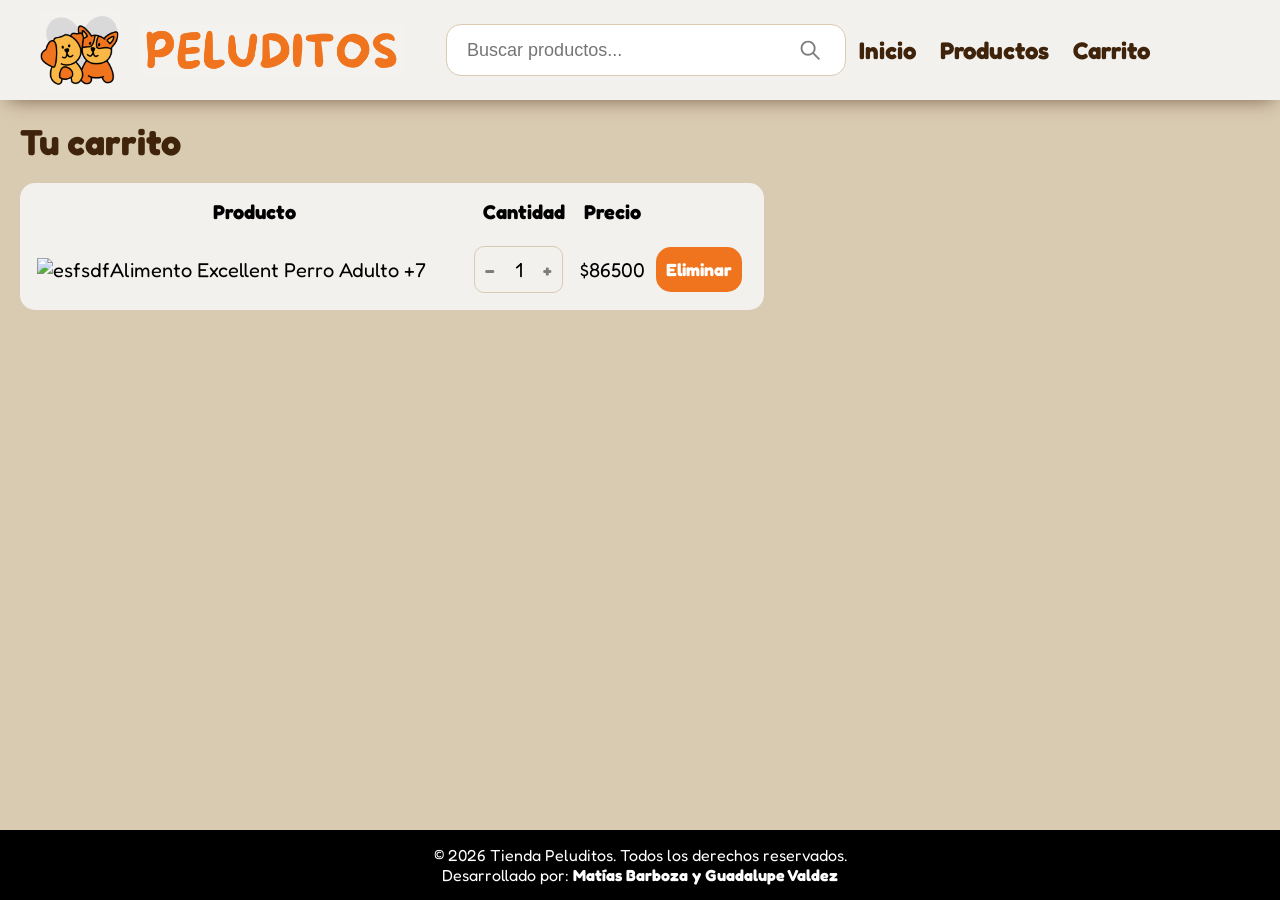
==== frontend/views/carrito.html @ 120d07a4 "Copio archivos del repositorio inicial" ====
<!DOCTYPE html>
<html lang="es">

<head>
    <meta charset="UTF-8">
    <meta name="viewport" content="width=device-width, initial-scale=1.0">
    <link href="https://fonts.googleapis.com/css2?family=Fredoka:wght@400;600&display=swap" rel="stylesheet">
    <title>Peluditos Pet Shop</title>
    <link rel="apple-touch-icon" sizes="180x180" href="../assets/favicon_io/apple-touch-icon.png">
    <link rel="icon" type="image/png" sizes="32x32" href="../assets/favicon_io/favicon-32x32.png">
    <link rel="icon" type="image/png" sizes="16x16" href="../assets/favicon_io/favicon-16x16.png">
    <link rel="manifest" href="/site.webmanifest">
    <link rel="stylesheet" href="../css/styles.css">
</head>

<body>

    <!----Header---->
    <div id="header-container">
        <header id="header">
            <div class="header-content">
                <div class="header-logo">
                    <img class="img-logo" src="../assets/img/logo.png" alt="logo" height="80px">
                    <img class="img-logo" src="../assets/img/texto-peluditos.png" alt="texto-peluditos" height="50px">
                    <div class="name-container">
                        <h3 id="saludo"></h3>
                    </div>
                </div>
                <div class="search-bar">
                    <input type="text" id="busqueda" placeholder="Buscar productos...">
                    <button class="search-btn"><span>
                            <svg height="30px" width="30px" viewBox="0 0 24.00 24.00" fill="none"
                                xmlns="http://www.w3.org/2000/svg" stroke="#000000"
                                stroke-width="0.00024000000000000003">
                                <path fill-rule="evenodd" clip-rule="evenodd" d="M15 10.5C15 12.9853 12.9853 15 10.5 15C8.01472 15 6 12.9853 6 10.5C6 
                                8.01472 8.01472 6 10.5 6C12.9853 6 15 8.01472 15 10.5ZM14.1793 15.2399C13.1632 
                                16.0297 11.8865 16.5 10.5 16.5C7.18629 16.5 4.5 13.8137 4.5 10.5C4.5 7.18629 
                                7.18629 4.5 10.5 4.5C13.8137 4.5 16.5 7.18629 16.5 10.5C16.5 11.8865 16.0297 
                                13.1632 15.2399 14.1792L20.0304 18.9697L18.9697 20.0303L14.1793 15.2399Z"
                                    fill="#7d7d7d">
                                </path>
                            </svg>
                        </span></button>
                </div>
                <nav class="header-nav">
                    <a class="nav-btn" href="../views/index.html">Inicio</a>
                    <a class="nav-btn" href="../views/productos.html">Productos</a>
                    <a class="nav-btn" href="../views/carrito.html">Carrito</a>
                </nav>
            </div>
        </header>
    </div>
    <!----Main---->
    <main>
        <section class="cart">

            <h2>Tu carrito</h2>

            <table class="cart-table">

                <thead>
                    <tr>
                        <th>Producto</th>
                        <th>Cantidad</th>
                        <th>Precio</th>
                        <th></th>
                    </tr>
                </thead>

                <tbody>

                    <tr class="cart-item">
                        <!-- PRODUCTO -->
                        <td class="td-product">
                            <div class="cart-product-info">
                                <img src="img/producto1.png" alt="esfsdf">
                                <p>Alimento Excellent Perro Adulto +7</p>
                            </div>
                        </td>

                        <!-- CANTIDAD -->
                        <td class="td-quantity">
                            <div class="quantity-container" id="cart-qty">
                                <button class="btn btn-minus">−</button>
                                <span class="quantity">1</span>
                                <button class="btn btn-plus">+</button>
                            </div>
                        </td>

                        <!-- PRECIO -->
                        <td class="td-price">
                            <div class="price-container">$86500</div>
                        </td>

                        <!-- ELIMINAR -->
                        <td>
                            <button class="btn btn-primary delete">Eliminar</button>
                        </td>

                    </tr>

                </tbody>

            </table>

        </section>
    </main>
    <!----Footer---->
    <footer>
        <div class="footer-container">
            <p>&copy; 2026 Tienda Peluditos. Todos los derechos reservados.</p>
            <p> Desarrollado por: <strong>Matías Barboza y Guadalupe Valdez</strong></p>
        </div>
    </footer>

    <script src="../js/app.js"></script>

</html>
---- frontend/css/styles.css ----
/* =========================
VARIABLES
========================= */
:root {
  --color-bg: #D9CAB2;
  --color-bg-light: #F3F1EE;
  --color-primary: #F0741E;
  --color-primary-dark: #d65f12;
  --color-secondary: #FBB847;
  --color-brown: #3F230B;
  --color-black: #000000;
  --color-white: #ffffff;
  --color-gray: #333;
  --color-light-gray: #7d7d7d;
}

/* =========================
RESET
========================= */
* {
  margin: 0;
  padding: 0;
  box-sizing: border-box;
}

html, body {
  height: 100%;
}

body {
  font-family: 'Fredoka', sans-serif;
  background-color: var(--color-bg);
  display: flex;
  flex-direction: column;
}

main {
  flex: 1;
  display: block; 
}

button{
  font-family: 'Fredoka', sans-serif;
  font-weight: 500;
}

span {
  display: flex;
  justify-content: center;
  align-items: center;
}

.main-center {
  display: flex;
  align-items: center;
  justify-content: center;
}

/* Clase creada para ocultar los overlay */
.hidden {
  display: none !important;
}


/* =========================
BOTONES
========================= */
.btn {
  background-color: transparent;
  font-family: 'Fredoka', sans-serif;
  font-weight: 700;
  padding: 10px;
  border-radius: 15px;
  border: none;
  cursor: pointer;
  min-height: 45px;
  font-size: 1.1rem;
  color: var(--color-white);
}

.btn-primary {
  background-color: var(--color-primary);
  color: var(--color-white);
}

.btn-primary:hover {
  background-color: var(--color-primary-dark);
}

.btn-ghost {
  background-color: rgba(255, 255, 255, 0.25);
  color: var(--color-brown);
  font-size: 1.5rem;
}

.btn-ghost:hover {
  background-color: rgba(255, 255, 255, 0.5);
}
/* =========================
HEADER
========================= */
#header {
  position: sticky;
  background-color: var(--color-bg-light);
  padding: 10px 20px;
  box-shadow: 1px 6px 19px -8px rgba(63,35,11,0.75);
  -webkit-box-shadow: 1px 6px 19px -8px rgba(63,35,11,0.75);
  -moz-box-shadow: 1px 6px 19px -8px rgba(63,35,11,0.75);
}

.header-content {
  display: flex;
  align-items: center;
  justify-content: space-between;
  margin-right: 100px;
}

.header-logo {
  display: flex;
  align-items: center;
  gap: 20px;
  padding-left: 20px;
}

.header-nav a {
  color: var(--color-brown);
  margin: 0 10px;
  text-decoration: none;
  font-size: 1.5rem;
  font-weight: 700;
  transition: 0.2s;
}

.header-nav a:hover {
  color: var(--color-primary);
}

.nav-btn {
  align-items: center;
}

/* =========================
SEARCH BAR
========================= */
.search-bar {
  display: flex;
  align-items: center;
  justify-content: space-between;
  padding: 10px 20px 10px 20px;
  min-width: 400px;
  min-height: 40px;
  background-color: var(--color-white);
  border-radius: 15px;
  border: 0.25px solid var(--color-bg);
}
.search-bar:hover {
  border-color: var(--color-brown);
}
.search-btn {
  display: flex;
  justify-content: center;
  align-items: center;
  border: none;
  background: transparent;
  cursor: pointer;
}

input[type="text"] {
  border: none;
  font-size: 18px;
  background: transparent;
}

input:focus {
  outline: none;
}

/* =========================
SALUDO
========================= */
#saludo {
  font-weight: bold;
  color: var(--color-primary);
  padding-left: 20px;
}

.name-container {
  align-items: end;
}

/* =========================
HERO
========================= */
.hero-container {
  display: flex;
  justify-content: space-around;
  align-items: center;
  width: 100%;
}

.hero-container-left {
  max-width: 500px;
}

.hero-container-left h1 {
  color: var(--color-brown);
  font-size: 3.5rem;
}

.hero-container-left p {
  margin: 20px 0;
  font-size: 1.25rem;
}

#ver-productos-btn {
  background-color: var(--color-primary);
  color: var(--color-white);
  border: none;
  padding: 12px 20px;
  border-radius: 25px;
  cursor: pointer;
  font-weight: bold;
  font-size: 1.25rem;
  transition: 0.3s;
  min-height: 60px;
  letter-spacing: 1px;
}

#ver-productos-btn:hover {
  background-color: var(--color-primary-dark);
}

.hero-container-right {
  font-size: 200px;
  display: flex;
  justify-content: center;
  align-items: center;
}

.fingerprint {
  font-size: 150px;
  padding: 50px;
  background-color: #ccc;
  border: 10px dotted var(--color-brown);
  border-radius: 50%;
}

/* =========================
MODAL
========================= */
#modal-bienvenida {
  position: fixed;
  flex-wrap: wrap;
  display: flex;
  justify-content: center;
  align-items: center;
  flex-direction: column;
  top: 50%;
  left: 50%;
  transform: translate(-50%, -50%);
  background: var(--color-bg-light);
  padding: 30px;
  border-radius: 20px;
  text-align: center;
  box-shadow: 0 5px 20px rgba(0,0,0,0.2);
  width: 1000px;
  max-width: 90%;
}

#modal-bienvenida input {
  width: 100%;
  margin: 10px 0;
  padding: 10px;
  border-radius: 10px;
  border: 1px solid #ccc;
  min-height: 45px;
}

#modal-bienvenida button {
  width: 50%;
  background-color: var(--color-primary);
  color: var(--color-white);
  border: none;
  padding: 10px;
  font-size: 1.1rem;
  border-radius: 15px;
  cursor: pointer;
  min-height: 45px;
}

#modal-bienvenida button:hover {
  background-color: var(--color-primary-dark);
}

.logo-vertical {
  max-width: 100%;
  display: flex;
  justify-content: center;
  align-items: center;
  margin-bottom: 20px
}

.img-logo-modal {
  min-height: 200px;
}

#modal-bienvenida h2 {
  font-size: 2.75rem;
  margin-bottom: 20px;
}

#modal-bienvenida p {
  font-size: 1.5rem;
  margin-bottom: 10px;
}

#overlay {
  position: fixed;
  top: 0;
  left: 0;
  width: 100%;
  height: 100%;
  background: rgba(0, 0, 0, 0.75); 
  z-index: 999;
}

/* =========================
PRODUCTOS
========================= */
.products-grid {
  display: grid;
  grid-template-columns: repeat(5, 1fr);
  gap: 20px;
  width: 60%;
}
.products-header {
  color: var(--color-brown);
  display: flex;
  flex-direction: column;
  width: 100vw;
  padding:20px;
  font-size: 1.5rem;
}

#btn-abrir-filtros {
  margin-left: 60%;
}
.products-header h2 {
  margin-bottom: 20px
}

.products-container {
  display: flex;
  flex-direction: column;
  align-items: center;
  justify-content: center;
  height: auto;
}

.filters-nav {
  display: flex;
  font-size: 2rem;
  gap: 10px;
}


.product-card {
  display: flex;
  flex-direction: column;
  justify-content: space-between;
  background: var(--color-white);
  border-radius: 20px;
  padding: 15px;
  width: 100%;
  text-align: center;
  box-shadow: 0 4px 10px rgba(0,0,0,0.1);
  transition: 0.3s;
}

.product-actions {
  display: flex;
  justify-content: center;
  gap: 5px;
}

.quantity-container {
  display: flex;
  justify-content: center;
  align-items: center;
  border: 0.5px solid var(--color-bg);
  border-radius: 10px;
  gap: 10px;
  width: fit-content;
}
.quantity-container:hover {
  border-color: var(--color-brown);
}

.btn-minus, .btn-plus{
  color: var(--color-light-gray);
}
/*Overlay de filtros y form de filtros*/


/* Overlay */
#filters-overlay {
  position: fixed;
  top: 0;
  left: 0;
  width: 100vw;
  height: 100vh;
  background-color: rgba(0, 0, 0, 0.75); 
  z-index: 998; 
}

/* Modal de filtros */
.filters-form {
  position: fixed;
  top: 50%;
  left: 50%;
  transform: translate(-50%, -50%); 
  background-color: var(--color-white, #ffffff);
  padding: 30px;
  border-radius: 20px;
  box-shadow: 0 10px 25px rgba(0,0,0,0.2);
  z-index: 999; 
  width: 90%;
  max-width: 400px;
  
  display: flex;
  flex-direction: column;
  gap: 15px; 
}

.filters-form fieldset {
  border: 1px solid var(--color-light-gray, #ccc);
  border-radius: 10px;
  padding: 10px;
  display: flex;
  flex-direction: column;
  gap: 8px;
}

/* =========================
CARRITO
========================= */
.cart {
  padding: 20px
}

th {
  padding-bottom: 20px;
}

.cart h2{
  color: var(--color-brown);
  margin-bottom: 20px;
  font-size: 2.25rem;
}

.cart-table {
  padding: 15px;
  background-color: var(--color-bg-light);
  width: 60%;
  border-radius: 15px;
  font-size: 1.25rem;
  text-align: center;
  vertical-align: middle;
}

.td-quantity {
  text-align: center;
}

.cart-product-info {
  display: flex;
  flex-direction: row;

}

/* =========================
FOOTER
========================= */
footer {
  background-color: var(--color-black);
  text-align: center;
  padding: 15px;
  margin-top: 40px;
}

.footer-container{
  color: var(--color-white);
}
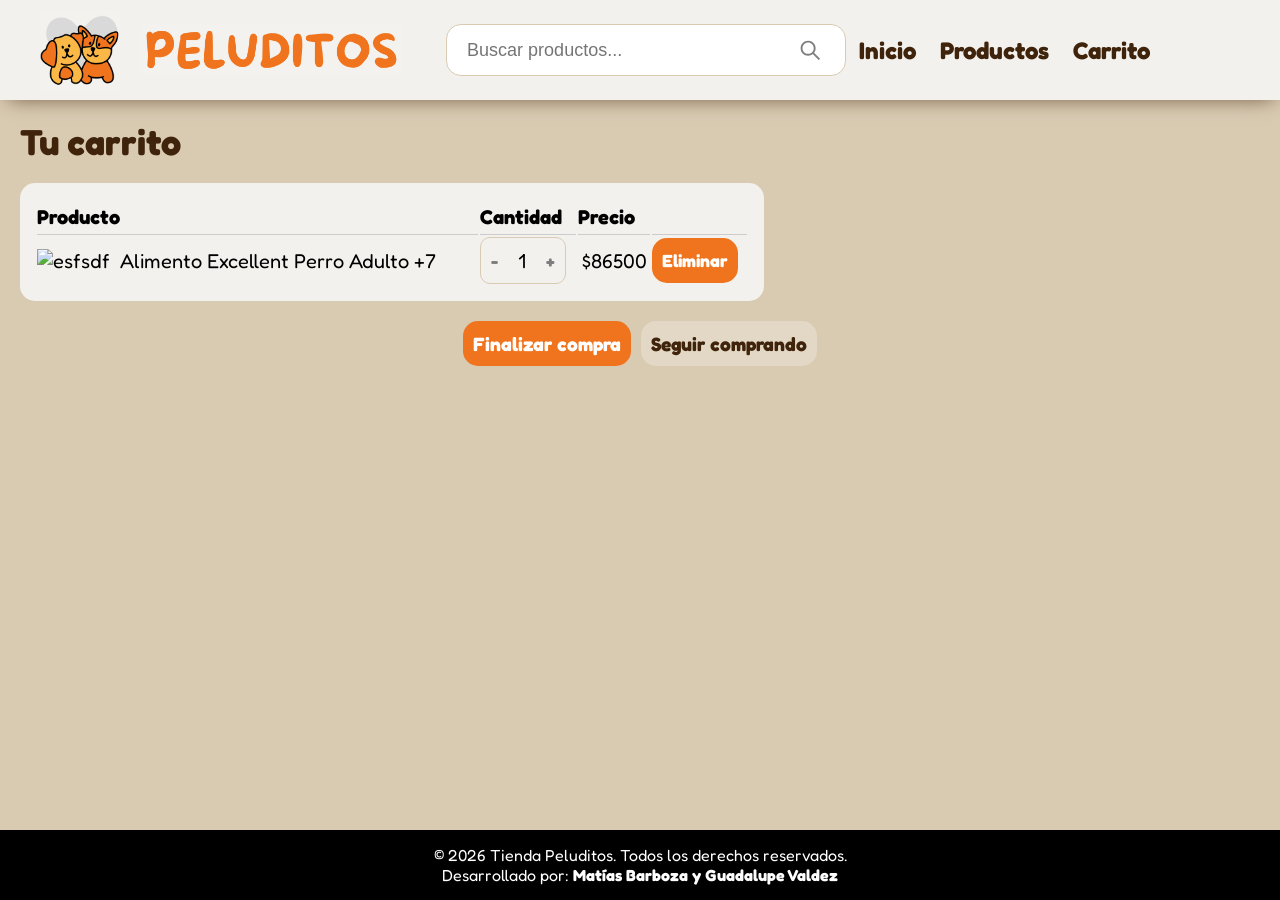
==== commit 732f4083: "Agrego vista ticket y refactorizo CSS" ====
--- a/frontend/views/carrito.html
+++ b/frontend/views/carrito.html
@@ -81,7 +81,7 @@
                         <!-- CANTIDAD -->
                         <td class="td-quantity">
                             <div class="quantity-container" id="cart-qty">
-                                <button class="btn btn-minus">−</button>
+                                <button class="btn btn-minus">-</button>
                                 <span class="quantity">1</span>
                                 <button class="btn btn-plus">+</button>
                             </div>
@@ -94,7 +94,7 @@
 
                         <!-- ELIMINAR -->
                         <td>
-                            <button class="btn btn-primary delete">Eliminar</button>
+                            <button class="btn btn-primary td-delete">Eliminar</button>
                         </td>
 
                     </tr>
@@ -102,7 +102,14 @@
                 </tbody>
 
             </table>
-
+            <div class="btn-fin-container">
+                <button class="btn btn-primary btn-fin">
+                    Finalizar compra
+                </button>
+                <button class="btn btn-ghost btn-continue">
+                    Seguir comprando
+                </button>
+            </div>
         </section>
     </main>
     <!----Footer---->
--- a/frontend/css/styles.css
+++ b/frontend/css/styles.css
@@ -2,12 +2,12 @@
 VARIABLES
 ========================= */
 :root {
-  --color-bg: #D9CAB2;
-  --color-bg-light: #F3F1EE;
-  --color-primary: #F0741E;
+  --color-bg: #d9cab2;
+  --color-bg-light: #f3f1ee;
+  --color-primary: #f0741e;
   --color-primary-dark: #d65f12;
-  --color-secondary: #FBB847;
-  --color-brown: #3F230B;
+  --color-secondary: #fbb847;
+  --color-brown: #3f230b;
   --color-black: #000000;
   --color-white: #ffffff;
   --color-gray: #333;
@@ -23,12 +23,13 @@
   box-sizing: border-box;
 }
 
-html, body {
+html,
+body {
   height: 100%;
 }
 
 body {
-  font-family: 'Fredoka', sans-serif;
+  font-family: "Fredoka", sans-serif;
   background-color: var(--color-bg);
   display: flex;
   flex-direction: column;
@@ -36,11 +37,11 @@
 
 main {
   flex: 1;
-  display: block; 
-}
-
-button{
-  font-family: 'Fredoka', sans-serif;
+  display: block;
+}
+
+button {
+  font-family: "Fredoka", sans-serif;
   font-weight: 500;
 }
 
@@ -61,13 +62,12 @@
   display: none !important;
 }
 
-
 /* =========================
 BOTONES
 ========================= */
 .btn {
   background-color: transparent;
-  font-family: 'Fredoka', sans-serif;
+  font-family: "Fredoka", sans-serif;
   font-weight: 700;
   padding: 10px;
   border-radius: 15px;
@@ -103,9 +103,9 @@
   position: sticky;
   background-color: var(--color-bg-light);
   padding: 10px 20px;
-  box-shadow: 1px 6px 19px -8px rgba(63,35,11,0.75);
-  -webkit-box-shadow: 1px 6px 19px -8px rgba(63,35,11,0.75);
-  -moz-box-shadow: 1px 6px 19px -8px rgba(63,35,11,0.75);
+  box-shadow: 1px 6px 19px -8px rgba(63, 35, 11, 0.75);
+  -webkit-box-shadow: 1px 6px 19px -8px rgba(63, 35, 11, 0.75);
+  -moz-box-shadow: 1px 6px 19px -8px rgba(63, 35, 11, 0.75);
 }
 
 .header-content {
@@ -262,7 +262,7 @@
   padding: 30px;
   border-radius: 20px;
   text-align: center;
-  box-shadow: 0 5px 20px rgba(0,0,0,0.2);
+  box-shadow: 0 5px 20px rgba(0, 0, 0, 0.2);
   width: 1000px;
   max-width: 90%;
 }
@@ -297,7 +297,7 @@
   display: flex;
   justify-content: center;
   align-items: center;
-  margin-bottom: 20px
+  margin-bottom: 20px;
 }
 
 .img-logo-modal {
@@ -320,7 +320,7 @@
   left: 0;
   width: 100%;
   height: 100%;
-  background: rgba(0, 0, 0, 0.75); 
+  background: rgba(0, 0, 0, 0.75);
   z-index: 999;
 }
 
@@ -338,7 +338,7 @@
   display: flex;
   flex-direction: column;
   width: 100vw;
-  padding:20px;
+  padding: 20px;
   font-size: 1.5rem;
 }
 
@@ -346,7 +346,7 @@
   margin-left: 60%;
 }
 .products-header h2 {
-  margin-bottom: 20px
+  margin-bottom: 20px;
 }
 
 .products-container {
@@ -362,7 +362,6 @@
   font-size: 2rem;
   gap: 10px;
 }
-
 
 .product-card {
   display: flex;
@@ -373,7 +372,7 @@
   padding: 15px;
   width: 100%;
   text-align: center;
-  box-shadow: 0 4px 10px rgba(0,0,0,0.1);
+  box-shadow: 0 4px 10px rgba(0, 0, 0, 0.1);
   transition: 0.3s;
 }
 
@@ -396,11 +395,11 @@
   border-color: var(--color-brown);
 }
 
-.btn-minus, .btn-plus{
+.btn-minus,
+.btn-plus {
   color: var(--color-light-gray);
 }
 /*Overlay de filtros y form de filtros*/
-
 
 /* Overlay */
 #filters-overlay {
@@ -409,8 +408,8 @@
   left: 0;
   width: 100vw;
   height: 100vh;
-  background-color: rgba(0, 0, 0, 0.75); 
-  z-index: 998; 
+  background-color: rgba(0, 0, 0, 0.75);
+  z-index: 998;
 }
 
 /* Modal de filtros */
@@ -418,18 +417,18 @@
   position: fixed;
   top: 50%;
   left: 50%;
-  transform: translate(-50%, -50%); 
+  transform: translate(-50%, -50%);
   background-color: var(--color-white, #ffffff);
   padding: 30px;
   border-radius: 20px;
-  box-shadow: 0 10px 25px rgba(0,0,0,0.2);
-  z-index: 999; 
+  box-shadow: 0 10px 25px rgba(0, 0, 0, 0.2);
+  z-index: 999;
   width: 90%;
   max-width: 400px;
-  
-  display: flex;
-  flex-direction: column;
-  gap: 15px; 
+
+  display: flex;
+  flex-direction: column;
+  gap: 15px;
 }
 
 .filters-form fieldset {
@@ -445,14 +444,14 @@
 CARRITO
 ========================= */
 .cart {
-  padding: 20px
+  padding: 20px;
 }
 
 th {
   padding-bottom: 20px;
 }
 
-.cart h2{
+.cart h2 {
   color: var(--color-brown);
   margin-bottom: 20px;
   font-size: 2.25rem;
@@ -464,18 +463,106 @@
   width: 60%;
   border-radius: 15px;
   font-size: 1.25rem;
+  margin-bottom: 20px;
+}
+
+.td-quantity, .td-price, .td-delete{
   text-align: center;
   vertical-align: middle;
 }
 
-.td-quantity {
+.cart-product-info {
+  display: flex;
+  justify-content: left;
+  gap: 10px;
+}
+
+.btn-fin-container {
+  display: flex;
+  justify-content: center;
+  gap: 10px;
+}
+
+.btn-fin {
+  font-size: 1.2rem;
+}
+.btn-continue {
+  font-size: 1.2rem;
+}
+
+/* =========================
+TICKET
+========================= */
+
+.ticket-section {
+  width: 100%;
+  display: flex;
+  flex-direction: column;
+  justify-content: center;
+  gap: 40px;
+  align-items: center;
+  padding: 60px;
+}
+
+.ticket-section h2 {
+  color: var(--color-brown);
+  font-size: 2.5rem;
+}
+
+.ticket-container {
+  display: flex;
+  flex-direction: column;
+  background-color: var(--color-bg-light);
+  border-radius: 15px;
+  padding: 20px 40px 20px 40px;
+}
+
+.ticket-container h3{
   text-align: center;
-}
-
-.cart-product-info {
-  display: flex;
-  flex-direction: row;
-
+  font-size: 1.5rem;
+  color: var(--color-brown);
+  padding: 5px;
+  margin-bottom: 10px;
+}
+
+.ticket-btn-container {
+  display: flex;
+  justify-content: center;
+  gap: 10px;
+}
+
+.ticket-table thead, th {
+  border-bottom: 1px solid #ccc;
+  text-align: left;
+}
+.ticket-table td,th {
+  padding: 5px 5px 5px 0;
+}
+
+.ticket-table tr:nth-child(even) {
+  background-color: #f2f2f2;
+}
+.ticket-table {
+  list-style: none;
+  text-align: left;
+}
+
+.ticket-product {
+  display: flex;
+  justify-content: space-between;
+
+}
+
+.ticket-total {
+  display: flex;
+  justify-content: space-between;
+  margin-top: auto;
+}
+
+.divider {
+  height: 1px;
+  background-color: #ccc;
+  margin: 10px 0;
 }
 
 /* =========================
@@ -488,6 +575,6 @@
   margin-top: 40px;
 }
 
-.footer-container{
+.footer-container {
   color: var(--color-white);
 }
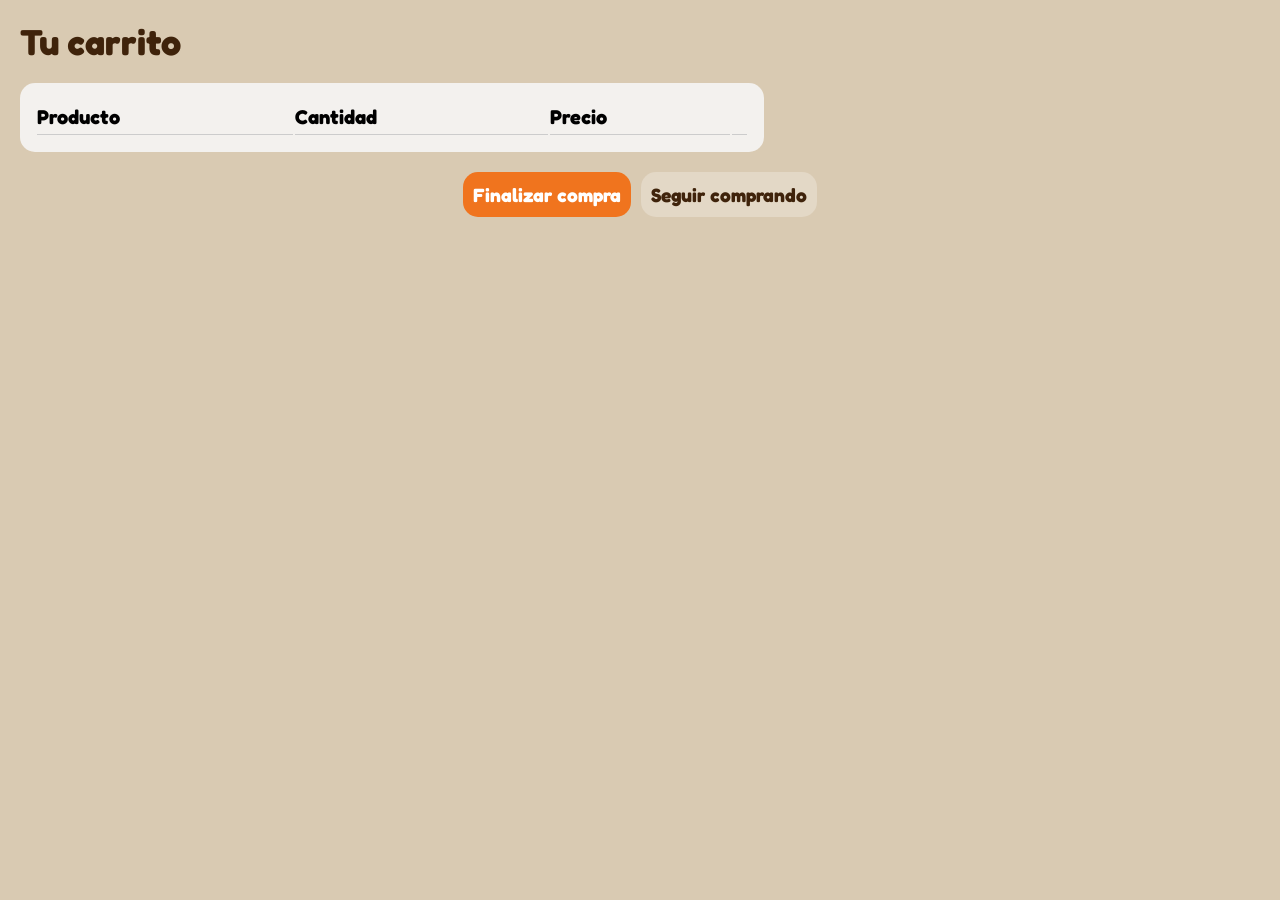
==== commit ef364389: "Refactorizacion HTML" ====
--- a/frontend/views/carrito.html
+++ b/frontend/views/carrito.html
@@ -9,47 +9,14 @@
     <link rel="apple-touch-icon" sizes="180x180" href="../assets/favicon_io/apple-touch-icon.png">
     <link rel="icon" type="image/png" sizes="32x32" href="../assets/favicon_io/favicon-32x32.png">
     <link rel="icon" type="image/png" sizes="16x16" href="../assets/favicon_io/favicon-16x16.png">
-    <link rel="manifest" href="/site.webmanifest">
+    <meta name="view-transition" content="same-origin">
     <link rel="stylesheet" href="../css/styles.css">
 </head>
 
 <body>
 
     <!----Header---->
-    <div id="header-container">
-        <header id="header">
-            <div class="header-content">
-                <div class="header-logo">
-                    <img class="img-logo" src="../assets/img/logo.png" alt="logo" height="80px">
-                    <img class="img-logo" src="../assets/img/texto-peluditos.png" alt="texto-peluditos" height="50px">
-                    <div class="name-container">
-                        <h3 id="saludo"></h3>
-                    </div>
-                </div>
-                <div class="search-bar">
-                    <input type="text" id="busqueda" placeholder="Buscar productos...">
-                    <button class="search-btn"><span>
-                            <svg height="30px" width="30px" viewBox="0 0 24.00 24.00" fill="none"
-                                xmlns="http://www.w3.org/2000/svg" stroke="#000000"
-                                stroke-width="0.00024000000000000003">
-                                <path fill-rule="evenodd" clip-rule="evenodd" d="M15 10.5C15 12.9853 12.9853 15 10.5 15C8.01472 15 6 12.9853 6 10.5C6 
-                                8.01472 8.01472 6 10.5 6C12.9853 6 15 8.01472 15 10.5ZM14.1793 15.2399C13.1632 
-                                16.0297 11.8865 16.5 10.5 16.5C7.18629 16.5 4.5 13.8137 4.5 10.5C4.5 7.18629 
-                                7.18629 4.5 10.5 4.5C13.8137 4.5 16.5 7.18629 16.5 10.5C16.5 11.8865 16.0297 
-                                13.1632 15.2399 14.1792L20.0304 18.9697L18.9697 20.0303L14.1793 15.2399Z"
-                                    fill="#7d7d7d">
-                                </path>
-                            </svg>
-                        </span></button>
-                </div>
-                <nav class="header-nav">
-                    <a class="nav-btn" href="../views/index.html">Inicio</a>
-                    <a class="nav-btn" href="../views/productos.html">Productos</a>
-                    <a class="nav-btn" href="../views/carrito.html">Carrito</a>
-                </nav>
-            </div>
-        </header>
-    </div>
+    <div id="header-container"></div>
     <!----Main---->
     <main>
         <section class="cart">
@@ -66,41 +33,9 @@
                         <th></th>
                     </tr>
                 </thead>
-
-                <tbody>
-
-                    <tr class="cart-item">
-                        <!-- PRODUCTO -->
-                        <td class="td-product">
-                            <div class="cart-product-info">
-                                <img src="img/producto1.png" alt="esfsdf">
-                                <p>Alimento Excellent Perro Adulto +7</p>
-                            </div>
-                        </td>
-
-                        <!-- CANTIDAD -->
-                        <td class="td-quantity">
-                            <div class="quantity-container" id="cart-qty">
-                                <button class="btn btn-minus">-</button>
-                                <span class="quantity">1</span>
-                                <button class="btn btn-plus">+</button>
-                            </div>
-                        </td>
-
-                        <!-- PRECIO -->
-                        <td class="td-price">
-                            <div class="price-container">$86500</div>
-                        </td>
-
-                        <!-- ELIMINAR -->
-                        <td>
-                            <button class="btn btn-primary td-delete">Eliminar</button>
-                        </td>
-
-                    </tr>
-
+                <tbody class="cart-items">
+                    <!-- Productos del carrito inyectados desde JavaScript -->
                 </tbody>
-
             </table>
             <div class="btn-fin-container">
                 <button class="btn btn-primary btn-fin">
@@ -113,13 +48,20 @@
         </section>
     </main>
     <!----Footer---->
-    <footer>
-        <div class="footer-container">
-            <p>&copy; 2026 Tienda Peluditos. Todos los derechos reservados.</p>
-            <p> Desarrollado por: <strong>Matías Barboza y Guadalupe Valdez</strong></p>
+    <div id="footer-container"></div>
+
+
+    <div id="modal-container" class="modal-overlay hidden">
+        <div class="modal-content">
+            <h3 id="modal-title">Atención</h3>
+            <p id="modal-message"></p>
+            <div class="modal-actions">
+                <button id="modal-btn-cancel" class="btn btn-secondary">Cancelar</button>
+                <button id="modal-btn-confirm" class="btn btn-primary">Aceptar</button>
+            </div>
         </div>
-    </footer>
-
-    <script src="../js/app.js"></script>
+    </div>
+    
+    <script type="module" src="../js/main.js"></script>
 
 </html>
--- a/frontend/css/styles.css
+++ b/frontend/css/styles.css
@@ -100,12 +100,17 @@
 HEADER
 ========================= */
 #header {
-  position: sticky;
   background-color: var(--color-bg-light);
   padding: 10px 20px;
   box-shadow: 1px 6px 19px -8px rgba(63, 35, 11, 0.75);
   -webkit-box-shadow: 1px 6px 19px -8px rgba(63, 35, 11, 0.75);
   -moz-box-shadow: 1px 6px 19px -8px rgba(63, 35, 11, 0.75);
+}
+
+#header-container {
+  position: sticky;
+  top: 0;
+  z-index: 1000;
 }
 
 .header-content {
@@ -314,7 +319,7 @@
   margin-bottom: 10px;
 }
 
-#overlay {
+#overlay-bienvenida {
   position: fixed;
   top: 0;
   left: 0;
@@ -371,9 +376,41 @@
   border-radius: 20px;
   padding: 15px;
   width: 100%;
+  min-height: 300px;
   text-align: center;
   box-shadow: 0 4px 10px rgba(0, 0, 0, 0.1);
   transition: 0.3s;
+}
+.product-card:hover {
+  box-shadow: 0 8px 20px rgba(0, 0, 0, 0.2);
+}
+.product-card img {
+  max-width: 100%;
+  max-height: 200px;
+  border-radius: 15px;
+}
+
+.product-info {
+  margin-top: auto;
+  text-align: start;
+  gap: 10px;
+}
+
+.product-prices {
+  display: flex;
+  flex-direction: column;
+  flex-wrap: wrap;
+  justify-content: center;
+  gap: 10px;
+  margin: 10px 0;
+}
+
+.product-prices p{
+  font-size: 1.25rem;
+}
+.product-prices span{
+  font-size: 1rem;
+  color: var(--color-light-gray);
 }
 
 .product-actions {
@@ -393,6 +430,14 @@
 }
 .quantity-container:hover {
   border-color: var(--color-brown);
+}
+
+.product-quantity {
+  width: 40px;
+  text-align: center;
+  border: none;
+  font-size: 1.25rem;
+  background-color: transparent;
 }
 
 .btn-minus,
@@ -440,6 +485,13 @@
   gap: 8px;
 }
 
+.no-products {
+  font-size: 1.5rem;
+  color: var(--color-light-gray);
+  text-align: center;
+  margin-top: 20px;
+}
+
 /* =========================
 CARRITO
 ========================= */
@@ -578,3 +630,4 @@
 .footer-container {
   color: var(--color-white);
 }
+
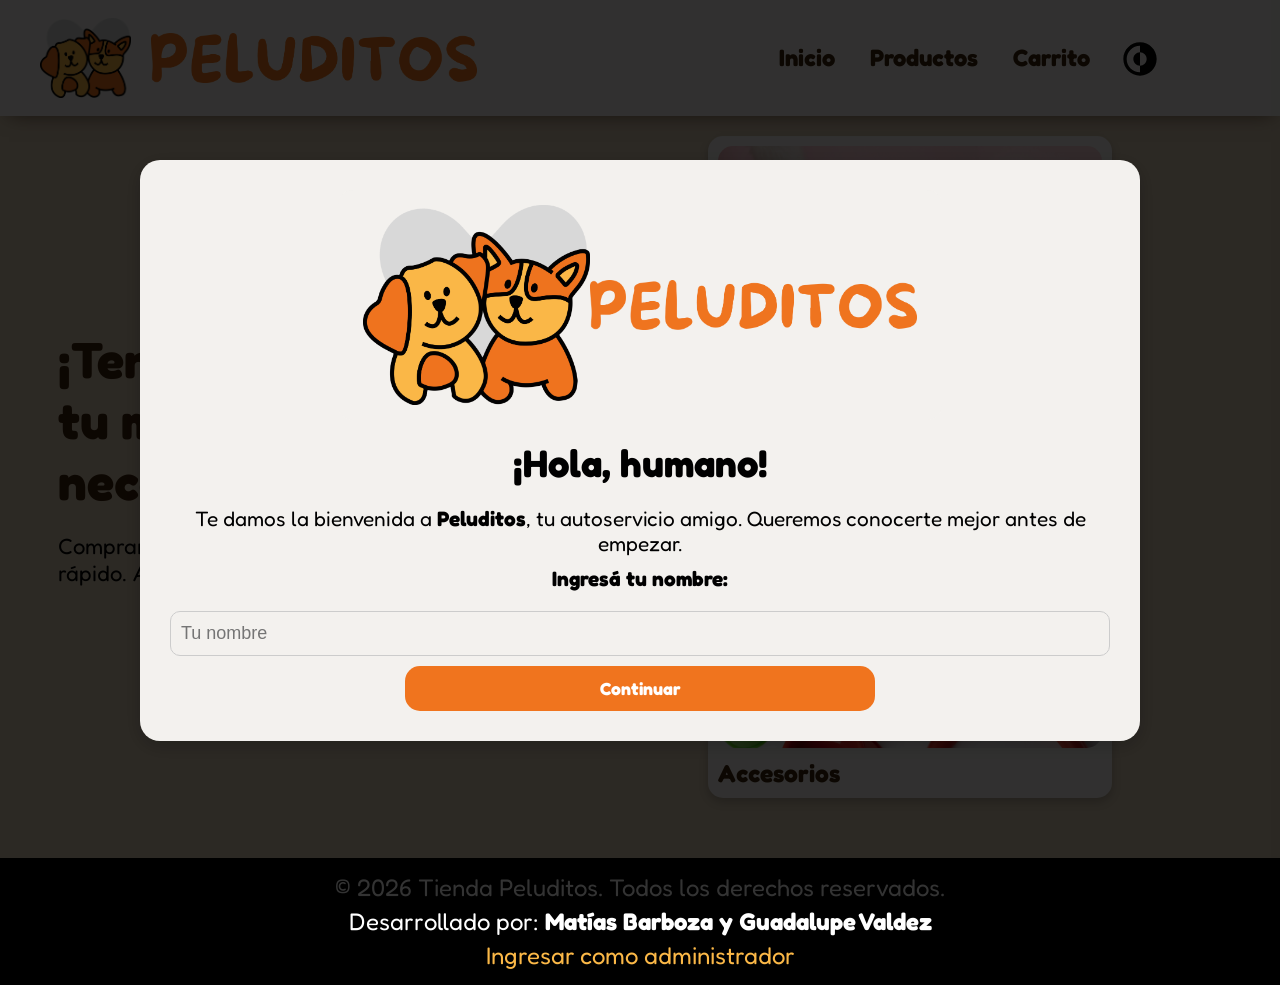
==== commit c9e64a9e: "Mejoras en estilos y responsividad; se actualizan iconos y se implementa validación de nombre de cli" ====
--- a/frontend/views/carrito.html
+++ b/frontend/views/carrito.html
@@ -21,16 +21,16 @@
     <main>
         <section class="cart">
 
-            <h2>Tu carrito</h2>
+            <h2 class="title-primary">Tu carrito</h2>
 
             <table class="cart-table">
 
                 <thead>
                     <tr>
-                        <th>Producto</th>
-                        <th>Cantidad</th>
-                        <th>Precio</th>
-                        <th></th>
+                        <th class="th-cart">Producto</th>
+                        <th class="th-cart">Cantidad</th>
+                        <th class="th-cart">Precio</th>
+                        <th class="th-cart"></th>
                     </tr>
                 </thead>
                 <tbody class="cart-items">
@@ -56,7 +56,7 @@
             <h3 id="modal-title">Atención</h3>
             <p id="modal-message"></p>
             <div class="modal-actions">
-                <button id="modal-btn-cancel" class="btn btn-secondary">Cancelar</button>
+                <button id="modal-btn-cancel" class="btn btn-ghost">Cancelar</button>
                 <button id="modal-btn-confirm" class="btn btn-primary">Aceptar</button>
             </div>
         </div>
--- a/frontend/css/styles.css
+++ b/frontend/css/styles.css
@@ -1,6 +1,6 @@
 /* =========================
-VARIABLES
-========================= */
+  VARIABLES
+   ========================= */
 :root {
   --color-bg: #d9cab2;
   --color-bg-light: #f3f1ee;
@@ -9,14 +9,18 @@
   --color-secondary: #fbb847;
   --color-brown: #3f230b;
   --color-black: #000000;
+  --color-title-primary: #3f230b;
+  --color-text-primary: #000000;
   --color-white: #ffffff;
   --color-gray: #333;
   --color-light-gray: #7d7d7d;
-}
-
-/* =========================
-RESET
-========================= */
+  --color-bg-input: #f3f1ee;
+  --color-text-btn-primary: #ffffff;
+}
+
+/* =========================
+  RESET
+   ========================= */
 * {
   margin: 0;
   padding: 0;
@@ -33,6 +37,9 @@
   background-color: var(--color-bg);
   display: flex;
   flex-direction: column;
+  transition:
+    background-color 0.3s ease,
+    color 0.1s ease;
 }
 
 main {
@@ -57,14 +64,23 @@
   justify-content: center;
 }
 
-/* Clase creada para ocultar los overlay */
+/* Clase creada para ocultar overlays / modales */
 .hidden {
   display: none !important;
 }
 
-/* =========================
-BOTONES
-========================= */
+.text-primary {
+  color: var(--color-text-primary);
+  font-size: clamp(1.05rem, 0.6vw + 0.9rem, 1.5rem);
+}
+
+@view-transition {
+  navigation: auto;
+}
+
+/* =========================
+  BOTONES
+   ========================= */
 .btn {
   background-color: transparent;
   font-family: "Fredoka", sans-serif;
@@ -75,12 +91,13 @@
   cursor: pointer;
   min-height: 45px;
   font-size: 1.1rem;
-  color: var(--color-white);
 }
 
 .btn-primary {
   background-color: var(--color-primary);
-  color: var(--color-white);
+  color: var(--color-text-btn-primary);
+  font-size: 1.5rem;
+  padding: 10px;
 }
 
 .btn-primary:hover {
@@ -90,18 +107,23 @@
 .btn-ghost {
   background-color: rgba(255, 255, 255, 0.25);
   color: var(--color-brown);
-  font-size: 1.5rem;
+  font-size: 2rem;
 }
 
 .btn-ghost:hover {
   background-color: rgba(255, 255, 255, 0.5);
 }
-/* =========================
-HEADER
-========================= */
+
+/* =========================
+  HEADER
+   ========================= */
 #header {
+  width: 100%;
   background-color: var(--color-bg-light);
   padding: 10px 20px;
+  display: flex;
+  justify-content: space-between;
+  align-items: center;
   box-shadow: 1px 6px 19px -8px rgba(63, 35, 11, 0.75);
   -webkit-box-shadow: 1px 6px 19px -8px rgba(63, 35, 11, 0.75);
   -moz-box-shadow: 1px 6px 19px -8px rgba(63, 35, 11, 0.75);
@@ -116,22 +138,27 @@
 .header-content {
   display: flex;
   align-items: center;
+  width: 100%;
   justify-content: space-between;
   margin-right: 100px;
+  flex-wrap: wrap;
+  gap: 10px;
 }
 
 .header-logo {
   display: flex;
   align-items: center;
   gap: 20px;
-  padding-left: 20px;
+  padding: 8px 20px;
+  border-radius: 15px;
+  background-color: var(--color-bg-light);
 }
 
 .header-nav a {
   color: var(--color-brown);
   margin: 0 10px;
   text-decoration: none;
-  font-size: 1.5rem;
+  font-size: clamp(1.1rem, 0.6vw + 1rem, 1.6rem);
   font-weight: 700;
   transition: 0.2s;
 }
@@ -140,27 +167,34 @@
   color: var(--color-primary);
 }
 
-.nav-btn {
-  align-items: center;
-}
-
-/* =========================
-SEARCH BAR
-========================= */
+
+#saludo {
+  font-weight: bold;
+  font-size: clamp(1rem, 0.6vw + 0.9rem, 1.5rem);
+  color: var(--color-primary);
+  padding-left: 20px;
+}
+
+/* =========================
+  SEARCH BAR
+   ========================= */
 .search-bar {
   display: flex;
   align-items: center;
   justify-content: space-between;
-  padding: 10px 20px 10px 20px;
-  min-width: 400px;
-  min-height: 40px;
+  padding: 10px 20px;
+  width: 100%;
+  max-width: 400px;
+  max-height: 60px;
   background-color: var(--color-white);
   border-radius: 15px;
   border: 0.25px solid var(--color-bg);
 }
+
 .search-bar:hover {
   border-color: var(--color-brown);
 }
+
 .search-btn {
   display: flex;
   justify-content: center;
@@ -168,53 +202,61 @@
   border: none;
   background: transparent;
   cursor: pointer;
+}
+
+.busquedaId {
+  height: 100px;
 }
 
 input[type="text"] {
   border: none;
   font-size: 18px;
   background: transparent;
+  width: 100%;
+}
+
+input[type="number"] {
+  border: none;
+  font-size: 18px;
+}
+
+select {
+  border: none;
+  font-size: 18px;
 }
 
 input:focus {
   outline: none;
 }
 
-/* =========================
-SALUDO
-========================= */
-#saludo {
-  font-weight: bold;
-  color: var(--color-primary);
-  padding-left: 20px;
-}
-
 .name-container {
   align-items: end;
 }
 
 /* =========================
-HERO
-========================= */
+  HERO
+   ========================= */
+.title-primary {
+  color: var(--color-brown);
+  font-size: clamp(1.8rem, 2.2vw + 1.4rem, 3.4rem);
+}
+
 .hero-container {
   display: flex;
   justify-content: space-around;
   align-items: center;
-  width: 100%;
+  width: min(1300px, 94%);
+  margin: 0 auto;
+  gap: 40px;
+  padding: 20px;
 }
 
 .hero-container-left {
   max-width: 500px;
 }
 
-.hero-container-left h1 {
-  color: var(--color-brown);
-  font-size: 3.5rem;
-}
-
 .hero-container-left p {
   margin: 20px 0;
-  font-size: 1.25rem;
 }
 
 #ver-productos-btn {
@@ -236,13 +278,44 @@
 }
 
 .hero-container-right {
-  font-size: 200px;
-  display: flex;
-  justify-content: center;
-  align-items: center;
-}
-
-.fingerprint {
+  display: flex;
+  justify-content: center;
+  width: auto;
+  align-items: center;
+  gap: 30px;
+  flex-wrap: wrap;
+}
+
+.img-category {
+  height: clamp(160px, 20vw, 300px);
+  max-width: 100%;
+  width: auto;
+  object-fit: contain;
+  border: none;
+  border-radius: 15px;
+}
+
+.btn-category {
+  display: flex;
+  flex-direction: column;
+  gap: 10px;
+  background-color: var(--color-bg-light);
+  box-shadow: 0 4px 10px rgba(0, 0, 0, 0.2);
+  transition: 0.3s;
+  transition: transform 0.3s ease-in-out;
+}
+
+.btn-category:hover {
+  transform: scale(1.05);
+  box-shadow: 0 8px 20px rgba(0, 0, 0, 0.5);
+}
+
+.medium-text {
+  font-size: clamp(1.1rem, 0.8vw + 0.9rem, 1.6rem);
+  color: var(--color-title-primary);
+}
+
+#fingerprint {
   font-size: 150px;
   padding: 50px;
   background-color: #ccc;
@@ -251,25 +324,41 @@
 }
 
 /* =========================
-MODAL
-========================= */
+  MODAL BIENVENIDA
+   ========================= */
+#overlay-bienvenida {
+  position: fixed;
+  top: 0;
+  left: 0;
+  width: 100vw;
+  height: 100vh;
+  background-color: rgba(0, 0, 0, 0.8);
+  display: flex;
+  justify-content: center;
+  align-items: center;
+  padding: 20px;
+  z-index: 9999;
+}
+
+#overlay-bienvenida.hidden {
+  display: none !important;
+}
+
 #modal-bienvenida {
-  position: fixed;
+  display: flex;
   flex-wrap: wrap;
-  display: flex;
-  justify-content: center;
-  align-items: center;
-  flex-direction: column;
-  top: 50%;
-  left: 50%;
-  transform: translate(-50%, -50%);
+  justify-content: center;
+  align-items: center;
+  flex-direction: column;
   background: var(--color-bg-light);
   padding: 30px;
   border-radius: 20px;
   text-align: center;
   box-shadow: 0 5px 20px rgba(0, 0, 0, 0.2);
   width: 1000px;
-  max-width: 90%;
+  max-width: 100%;
+  max-height: 90vh;
+  overflow-y: auto;
 }
 
 #modal-bienvenida input {
@@ -297,75 +386,78 @@
   background-color: var(--color-primary-dark);
 }
 
+/* Insignia del logo dentro del modal: mismo criterio, sigue el fondo
+   del tema para calzar con el logo correspondiente (claro/oscuro). */
 .logo-vertical {
   max-width: 100%;
   display: flex;
   justify-content: center;
   align-items: center;
   margin-bottom: 20px;
+  padding: 15px 25px;
+  border-radius: 15px;
+  background-color: var(--color-bg-light);
 }
 
 .img-logo-modal {
   min-height: 200px;
+  max-width: 100%;
 }
 
 #modal-bienvenida h2 {
-  font-size: 2.75rem;
+  font-size: clamp(1.5rem, 1.8vw + 1.2rem, 2.4rem);
   margin-bottom: 20px;
 }
 
 #modal-bienvenida p {
-  font-size: 1.5rem;
+  font-size: clamp(1rem, 0.6vw + 0.85rem, 1.3rem);
   margin-bottom: 10px;
-}
-
-#overlay-bienvenida {
-  position: fixed;
-  top: 0;
-  left: 0;
-  width: 100%;
-  height: 100%;
-  background: rgba(0, 0, 0, 0.75);
-  z-index: 999;
 }
 
 /* =========================
 PRODUCTOS
 ========================= */
+.products-container,
+.seccion-mensaje {
+  display: flex;
+  flex-direction: column;
+  align-items: center;
+  justify-content: center;
+  height: auto;
+  width: 100%;
+}
+
+.products-header {
+  color: var(--color-brown);
+  display: flex;
+  flex-direction: column;
+  width: min(1300px, 94%);
+  margin: 0 auto;
+  padding: 20px;
+  font-size: clamp(1rem, 0.6vw + 0.85rem, 1.3rem);
+}
+
+.products-header h2 {
+  margin-bottom: 20px;
+}
+
+#btn-abrir-filtros {
+  align-self: flex-end;
+}
+
+.filters-nav {
+  display: flex;
+  font-size: clamp(1rem, 0.7vw + 0.85rem, 1.4rem);
+  gap: 10px;
+  flex-wrap: wrap;
+}
+
 .products-grid {
   display: grid;
-  grid-template-columns: repeat(5, 1fr);
+  grid-template-columns: repeat(auto-fit, minmax(210px, 1fr));
   gap: 20px;
-  width: 60%;
-}
-.products-header {
-  color: var(--color-brown);
-  display: flex;
-  flex-direction: column;
-  width: 100vw;
-  padding: 20px;
-  font-size: 1.5rem;
-}
-
-#btn-abrir-filtros {
-  margin-left: 60%;
-}
-.products-header h2 {
-  margin-bottom: 20px;
-}
-
-.products-container {
-  display: flex;
-  flex-direction: column;
-  align-items: center;
-  justify-content: center;
-  height: auto;
-}
-
-.filters-nav {
-  display: flex;
-  font-size: 2rem;
-  gap: 10px;
+  width: min(1300px, 94%);
+  margin: 0 auto;
 }
 
 .product-card {
@@ -381,12 +473,15 @@
   box-shadow: 0 4px 10px rgba(0, 0, 0, 0.1);
   transition: 0.3s;
 }
+
 .product-card:hover {
   box-shadow: 0 8px 20px rgba(0, 0, 0, 0.2);
 }
+
 .product-card img {
-  max-width: 100%;
-  max-height: 200px;
+  width: auto;
+  height: 200px;
+  object-fit: cover;
   border-radius: 15px;
 }
 
@@ -396,6 +491,12 @@
   gap: 10px;
 }
 
+.product-title {
+  font-size: clamp(1.1rem, 0.8vw + 0.9rem, 1.5rem);
+  font-weight: bold;
+  color: var(--color-brown);
+}
+
 .product-prices {
   display: flex;
   flex-direction: column;
@@ -403,13 +504,16 @@
   justify-content: center;
   gap: 10px;
   margin: 10px 0;
-}
-
-.product-prices p{
+  text-align: left;
+}
+
+.product-prices p {
+  font-size: 1.5rem;
+  color: var(--color-brown);
+}
+
+.product-prices span {
   font-size: 1.25rem;
-}
-.product-prices span{
-  font-size: 1rem;
   color: var(--color-light-gray);
 }
 
@@ -417,9 +521,11 @@
   display: flex;
   justify-content: center;
   gap: 5px;
+  flex-wrap: wrap;
 }
 
 .quantity-container {
+  background-color: var(--color-bg-input);
   display: flex;
   justify-content: center;
   align-items: center;
@@ -428,61 +534,23 @@
   gap: 10px;
   width: fit-content;
 }
+
 .quantity-container:hover {
   border-color: var(--color-brown);
 }
 
-.product-quantity {
+.product-quantity-input {
   width: 40px;
   text-align: center;
   border: none;
-  font-size: 1.25rem;
+  font-size: 1.5rem;
   background-color: transparent;
 }
 
 .btn-minus,
 .btn-plus {
+  font-size: 1.5rem;
   color: var(--color-light-gray);
-}
-/*Overlay de filtros y form de filtros*/
-
-/* Overlay */
-#filters-overlay {
-  position: fixed;
-  top: 0;
-  left: 0;
-  width: 100vw;
-  height: 100vh;
-  background-color: rgba(0, 0, 0, 0.75);
-  z-index: 998;
-}
-
-/* Modal de filtros */
-.filters-form {
-  position: fixed;
-  top: 50%;
-  left: 50%;
-  transform: translate(-50%, -50%);
-  background-color: var(--color-white, #ffffff);
-  padding: 30px;
-  border-radius: 20px;
-  box-shadow: 0 10px 25px rgba(0, 0, 0, 0.2);
-  z-index: 999;
-  width: 90%;
-  max-width: 400px;
-
-  display: flex;
-  flex-direction: column;
-  gap: 15px;
-}
-
-.filters-form fieldset {
-  border: 1px solid var(--color-light-gray, #ccc);
-  border-radius: 10px;
-  padding: 10px;
-  display: flex;
-  flex-direction: column;
-  gap: 8px;
 }
 
 .no-products {
@@ -493,59 +561,83 @@
 }
 
 /* =========================
-CARRITO
-========================= */
+  CARRITO
+   ========================= */
 .cart {
-  padding: 20px;
-}
-
-th {
+  padding: 30px;
+  width: 100%;
+  display: flex;
+  flex-direction: column;
+  align-items: center;
+  color: var(--color-text-primary);
+}
+
+.cart h2 {
+  margin-bottom: 20px;
+  font-size: clamp(1.8rem, 2vw + 1.5rem, 3rem);
+}
+
+.cart-table {
+  padding: 30px;
+  background-color: var(--color-white);
+  width: min(900px, 92%);
+  margin: 0 auto 20px auto;
+  border-radius: 15px;
+  font-size: clamp(1rem, 0.6vw + 0.85rem, 1.3rem);
+  text-align: center;
+  display: block;
+  overflow-x: auto;
+  white-space: nowrap;
+}
+
+.cart-table thead,
+.cart-table tbody {
+  display: table;
+  width: 100%;
+}
+
+.th-cart {
+  font-size: clamp(1.1rem, 0.8vw + 0.9rem, 1.5rem);
+  text-align: center;
+  color: var(--color-title-primary);
   padding-bottom: 20px;
 }
 
-.cart h2 {
-  color: var(--color-brown);
-  margin-bottom: 20px;
-  font-size: 2.25rem;
-}
-
-.cart-table {
-  padding: 15px;
-  background-color: var(--color-bg-light);
-  width: 60%;
-  border-radius: 15px;
-  font-size: 1.25rem;
-  margin-bottom: 20px;
-}
-
-.td-quantity, .td-price, .td-delete{
+.td-quantity,
+.td-price,
+.td-delete {
   text-align: center;
   vertical-align: middle;
 }
 
+.td-total-price {
+  font-size: clamp(1.2rem, 0.8vw + 1rem, 1.6rem);
+}
 .cart-product-info {
   display: flex;
-  justify-content: left;
+  justify-content:space-around;
+  align-items: center;
   gap: 10px;
+  white-space: normal;
+}
+
+.cart-product-info img {
+  border-radius: 10px;
+  max-height: 100px;
 }
 
 .btn-fin-container {
   display: flex;
   justify-content: center;
+  flex-wrap: wrap;
   gap: 10px;
 }
-
-.btn-fin {
-  font-size: 1.2rem;
-}
-.btn-continue {
-  font-size: 1.2rem;
-}
-
-/* =========================
-TICKET
-========================= */
-
+.btn-continue, .btn-fin {
+  font-size: clamp(1.1rem, 0.7vw + 0.9rem, 1.5rem);
+}
+/* =========================
+  TICKET
+   ========================= */
 .ticket-section {
   width: 100%;
   display: flex;
@@ -553,12 +645,13 @@
   justify-content: center;
   gap: 40px;
   align-items: center;
-  padding: 60px;
+  padding: 60px 20px;
 }
 
 .ticket-section h2 {
   color: var(--color-brown);
-  font-size: 2.5rem;
+  font-size: clamp(1.5rem, 1.5vw + 1.2rem, 2.2rem);
+  text-align: center;
 }
 
 .ticket-container {
@@ -566,10 +659,12 @@
   flex-direction: column;
   background-color: var(--color-bg-light);
   border-radius: 15px;
-  padding: 20px 40px 20px 40px;
-}
-
-.ticket-container h3{
+  padding: 20px 40px;
+  width: 100%;
+  max-width: 500px;
+}
+
+.ticket-container h3 {
   text-align: center;
   font-size: 1.5rem;
   color: var(--color-brown);
@@ -580,29 +675,54 @@
 .ticket-btn-container {
   display: flex;
   justify-content: center;
+  flex-wrap: wrap;
   gap: 10px;
 }
 
-.ticket-table thead, th {
-  border-bottom: 1px solid #ccc;
-  text-align: left;
-}
-.ticket-table td,th {
-  padding: 5px 5px 5px 0;
-}
-
-.ticket-table tr:nth-child(even) {
-  background-color: #f2f2f2;
-}
 .ticket-table {
   list-style: none;
   text-align: left;
+  width: 100%;
+  border-collapse: collapse;
+  display: block;
+  overflow-x: auto;
+}
+
+.ticket-table thead,
+.ticket-table tbody {
+  display: table;
+  width: 100%;
+  table-layout: fixed;
+}
+
+.ticket-table thead,
+th {
+  border-bottom: 1px solid #ccc;
+  text-align: left;
+}
+
+.ticket-table td,
+th {
+  padding: 8px 15px 8px 0;
+}
+
+.ticket-table td:not(:first-child),
+.ticket-table th:not(:first-child) {
+  text-align: right;
+}
+
+.ticket-table td:last-child,
+.ticket-table th:last-child {
+  padding-right: 0;
+}
+
+.ticket-table tr:nth-child(even) {
+  background-color: #f2f2f2;
 }
 
 .ticket-product {
   display: flex;
   justify-content: space-between;
-
 }
 
 .ticket-total {
@@ -618,16 +738,442 @@
 }
 
 /* =========================
+AGREGAR PRODUCTO
+========================= */
+.add-product-grid label,
+#updateProduct-form label {
+  font-size: 1.5rem;
+}
+
+.form-container h2 {
+  text-align: center;
+  font-size: clamp(1.6rem, 1.5vw + 1.3rem, 2.2rem);
+  margin-top: 10px;
+}
+
+.add-product-grid,
+#updateProduct-form {
+  display: grid;
+  text-align: center;
+  grid-template-columns: repeat(2, 1fr);
+  gap: 20px;
+  padding: 20px;
+  width: min(600px, 92%);
+  margin: 0 auto;
+}
+
+.add-product-grid input {
+  font-size: large;
+}
+
+#updateProduct-form {
+  width: 100%;
+  background-color: var(--color-bg-light);
+  border-radius: 10px;
+  box-shadow: 0 4px 10px rgba(0, 0, 0, 0.1);
+  transition: 0.3s;
+}
+
+.mensaje {
+  font-size: x-large;
+  margin-top: 50px;
+  padding: 20px;
+  border-radius: 5px;
+  /* estilos comunes a todos los mensajes */
+}
+
+.mensaje-exito {
+  background-color: green;
+  color: white;
+}
+
+.mensaje-error {
+  background-color: red;
+  color: white;
+}
+
+.login-header {
+  text-align: center;
+}
+
+/* =========================
 FOOTER
 ========================= */
 footer {
+  display: flex;
+  flex-direction: column;
   background-color: var(--color-black);
   text-align: center;
   padding: 15px;
   margin-top: 40px;
-}
-
-.footer-container {
-  color: var(--color-white);
-}
-
+  gap: 5px;
+}
+
+#footer-container {
+  color: #ffffff;
+  font-size: 1.5rem;
+}
+
+.admin-link {
+  text-decoration: none;
+  color: var(--color-secondary);
+}
+
+/* =========================
+  MODAL DE CONFIRMACIÓN GENÉRICO
+   ========================= */
+.modal-overlay {
+  position: fixed;
+  top: 0;
+  left: 0;
+  width: 100%;
+  height: 100%;
+  background-color: rgba(0, 0, 0, 0.6);
+  display: flex;
+  justify-content: center;
+  align-items: center;
+  z-index: 1000;
+  padding: 20px;
+  transition: opacity 0.3s ease;
+}
+
+.modal-content {
+  display: flex;
+  flex-direction: column;
+  background-color: var(--color-white);
+  padding: 30px;
+  border-radius: 15px;
+  width: 90%;
+  max-width: 400px;
+  text-align: center;
+  gap: 10px;
+  box-shadow: 0 5px 15px rgba(0, 0, 0, 0.3);
+}
+
+.modal-content h3 {
+  font-size: clamp(1.4rem, 1vw + 1.2rem, 1.8rem);
+  margin-bottom: 15px;
+  color: var(--color-brown);
+}
+
+.modal-content p {
+  margin-bottom: 25px;
+  font-size: clamp(1rem, 0.6vw + 0.85rem, 1.3rem);
+  color: var(--color-gray);
+}
+
+.modal-actions {
+  display: flex;
+  justify-content: center;
+  flex-wrap: wrap;
+  gap: 15px;
+}
+
+#modal-btn-cancel {
+  font-size: clamp(1rem, 0.6vw + 0.85rem, 1.3rem);
+}
+/* =========================
+  DARK MODE
+   ========================= */
+body.dark-mode {
+  --color-bg: #1a1614;
+  --color-bg-light: #2c2723;
+  --color-brown: #f3f1ee;
+  --color-black: #0a0908;
+  --color-light-gray: #b0b0b0;
+  --color-white: #222;
+  --color-text-primary: #ffffff;
+  --color-title-primary: #ffffff;
+  --color-bg-input: #756e6e;
+}
+
+body.dark-mode .search-bar:hover {
+  border-color: var(--color-primary);
+}
+
+body,
+.product-card,
+.cart-table,
+.ticket-container,
+#modal-bienvenida {
+  transition:
+    background-color 0.3s ease,
+    color 0.1s ease;
+}
+
+/* =========================
+  RESPONSIVE — 3 cortes: PC estándar (base), Tablet, Celular
+   Los tamaños de fuente ya son fluidos (clamp) en los estilos base,
+   así que estos cortes ajustan sobre todo layout: columnas, anchos y espaciados.
+   ========================= */
+
+/* =========================
+   TABLET (hasta 1024px)
+   ========================= */
+@media (max-width: 1024px) {
+  .header-content {
+    margin-right: 0;
+    justify-content: center;
+    gap: 15px;
+  }
+
+  #header {
+    padding: 10px 15px;
+  }
+
+  .search-bar {
+    order: 3;
+    max-width: 100%;
+  }
+
+  .hero-container {
+    flex-wrap: wrap;
+    justify-content: center;
+    text-align: center;
+  }
+
+  .hero-container-left {
+    max-width: 100%;
+  }
+
+  .products-grid {
+    grid-template-columns: repeat(2, minmax(180px, 1fr));
+    width: min(700px, 90%);
+  }
+
+  .cart-table {
+    width: min(700px, 90%);
+  }
+
+  #btn-abrir-filtros {
+    margin-left: 0;
+  }
+
+  .add-product-grid,
+  #updateProduct-form {
+    grid-template-columns: 1fr 1fr;
+  }
+}
+
+/* =========================
+   CELULAR (hasta 600px)
+   ========================= */
+@media (max-width: 600px) {
+  .header-content {
+    flex-direction: column;
+    align-items: stretch;
+  }
+
+  .header-logo {
+    justify-content: center;
+  }
+
+  .header-nav {
+    justify-content: center;
+    flex-wrap: wrap;
+  }
+
+  #saludo {
+    padding-left: 0;
+    text-align: center;
+  }
+
+  .hero-container-right {
+    width: 100%;
+  }
+
+  .btn-category {
+    width: 100%;
+  }
+
+  #modal-bienvenida {
+    padding: 20px;
+    border-radius: 15px;
+  }
+
+  .img-logo-modal {
+    min-height: 100px;
+  }
+
+  .logo-vertical img {
+    height: 60px;
+  }
+
+  .products-grid {
+    grid-template-columns: repeat(2, minmax(0, 1fr));
+    width: 94%;
+    gap: 12px;
+  }
+
+  .products-header {
+    align-items: center;
+    text-align: center;
+  }
+
+  .filters-nav {
+    justify-content: center;
+  }
+
+  .product-card {
+    min-height: auto;
+    padding: 10px;
+  }
+
+  .product-card img {
+    height: 140px;
+  }
+
+  .cart-table {
+    width: 94%;
+    padding: 15px;
+  }
+
+  .ticket-container {
+    padding: 15px 20px;
+  }
+
+  .ticket-section {
+    padding: 30px 15px;
+  }
+
+  .btn-fin-container,
+  .ticket-btn-container {
+    flex-direction: column;
+    width: 100%;
+  }
+
+  .btn-fin-container .btn,
+  .ticket-btn-container .btn {
+    width: 100%;
+  }
+
+  footer {
+    padding: 12px;
+    font-size: 0.85rem;
+  }
+
+  .add-product-grid,
+  #updateProduct-form {
+    grid-template-columns: 1fr;
+    width: 94%;
+  }
+
+  .login-container {
+    padding: 25px 20px;
+  }
+}
+
+.login-btn-container {
+  display: flex;
+  justify-content: center;
+  gap: 30px;
+  width: 100%;
+}
+
+.login-title {
+  margin-top: 40px;
+  font-size: clamp(1.8rem, 2vw + 1.3rem, 2.6rem);
+}
+
+#login-form {
+  display: flex;
+  flex-direction: column;
+  justify-content: space-between;
+  gap: 50px;
+  width: 100%;
+}
+
+.login-form-container {
+  display: flex;
+  flex-direction: column;
+  gap: 10px;
+}
+
+.login-container {
+  display: flex;
+  flex-direction: column;
+  background-color: var(--color-bg-light);
+  justify-content: space-between;
+  align-items: center;
+  min-height: 60%;
+  width: min(500px, 92%);
+  margin: 0 auto;
+  box-shadow: 0 4px 10px rgba(0, 0, 0, 0.1);
+  border-radius: 15px;
+  padding: 30px clamp(20px, 6vw, 60px);
+  font-size: clamp(1.1rem, 0.7vw + 0.9rem, 1.5rem);
+}
+
+.form-container {
+  display: flex;
+  width: 100%;
+}
+
+#login-form label {
+  margin-bottom: 20px;
+  font-size: clamp(1.1rem, 0.8vw + 0.95rem, 1.6rem);
+}
+
+input#pass,
+input#user {
+  width: 100%;
+  background-color: var(--color-white);
+  font-size: 20px;
+  padding: 10px;
+  vertical-align: middle;
+  border-radius: 10px;
+  border: 0.5px solid #b0b0b0;
+}
+
+input.btn.btn-primary {
+  font-size: 1.5rem;
+}
+
+#btn-toggle-pass {
+  position: absolute;
+  right: 10px;
+  top: 50%;
+  transform: translateY(-50%);
+  background: none;
+  border: none;
+  cursor: pointer;
+  color: #7d7d7d;
+  display: flex;
+  align-items: center;
+  padding: 0;
+}
+
+
+/* 1. Forzamos el contenedor flex */
+.header-nav {
+  display: flex !important;
+  align-items: center !important;
+  gap: 15px;
+}
+
+.nav-btn {
+  display: inline-flex;
+  align-items: center;
+  line-height: 1 !important;
+}
+
+#btn-theme-toggle {
+  background: transparent !important;
+  border: none !important;
+  padding: 0 !important;
+  margin-left: 5px;
+
+  display: inline-flex !important;
+  align-items: center !important;
+  justify-content: center !important;
+  cursor: pointer;
+  position: relative;
+  top: 1px; 
+}
+
+#btn-theme-toggle svg {
+  margin-top: auto;
+  width: 40px !important; 
+  height: 40px !important;
+  display: block;
+}
